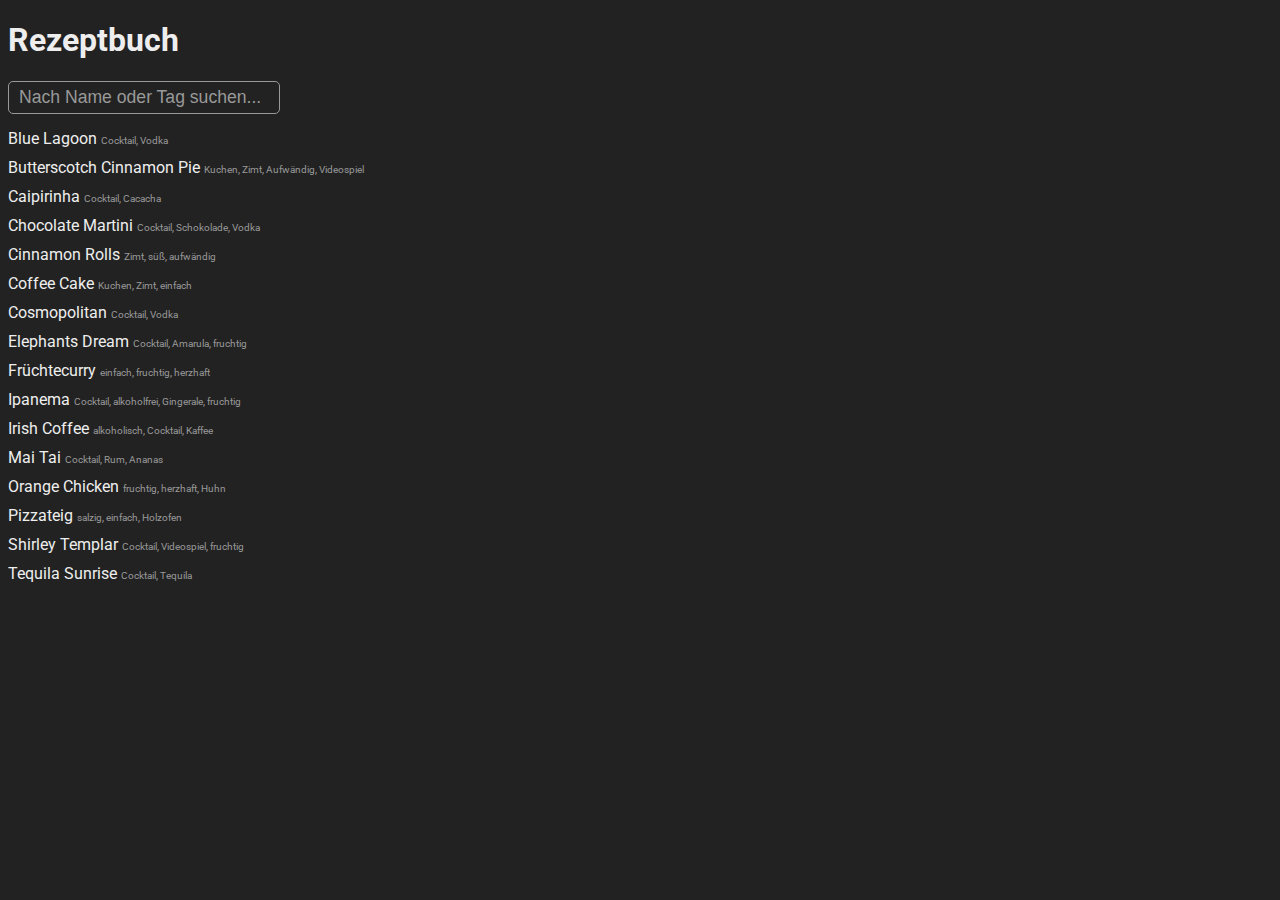
==== index.html @ a163630e "init commit" ====
<!DOCTYPE html>
<html>
	<head>
		<meta charset='utf-8'>
		<meta property='og:title' content='Rezeptbuch' />
		<meta property='og:author' content='baa baa black goat' />
		<meta property='og:image' content='https://baabaablackgoat.com/projects/recipes/res/Bunger.webp' />
		<meta name="viewport" content="width=device-width,initial-scale=1,maximum-scale=1,user-scalable=no">
		<meta http-equiv="X-UA-Compatible" content="IE=edge,chrome=1">
		<meta name="HandheldFriendly" content="true">
		<link rel="preconnect" href="https://fonts.gstatic.com">
		<link href="https://fonts.googleapis.com/css2?family=Roboto:ital,wght@0,400;0,700;1,400;1,700&display=swap" rel="stylesheet"> 
		<link rel='icon' href='res/Bunger.webp'>
		<title>Rezeptbuch</title>
		<link rel='stylesheet' href='index.css'>
	</head>
	<body>
		<h1>Rezeptbuch</h1>
		<header>
			<input type='text' id='searchbar' onkeyup='applyFilter()' onClick='clearSearch()' placeholder='Nach Name oder Tag suchen...'>
		</header>
		<main>
			<noscript>JavaScript konnte nicht geladen werden - bitte NoScript-Addons deaktivieren, sonst funktioniert das hier nicht!</noscript>
			<ul id='recipeList'></ul>
		</main>

		<script src='recipes.js'></script>
		<script src='index.js'></script>
	</body>
</html>
---- index.css ----
body {
  font-family: "Roboto", sans-serif;
  background-color: #222;
  color: #eee;
}

a {
  text-decoration: none;
  color: #eee;
}

ul {
  list-style: none;
  margin: 10px 0;
  padding: 0;
}
ul li {
  padding: 5px 0;
}

.tagList {
  color: #999;
  font-size: 0.6em;
}

#searchbar {
  min-width: 250px;
  font-size: 1.1em;
  border: 1px solid #999;
  border-radius: 5px;
  padding: 5px 10px;
  background-color: #222;
  color: #eee;
}

*:focus {
  outline: none;
}

::placeholder {
  color: #999;
  opacity: 1;
}

img {
  max-width: 100%;
  height: auto;
}

/*# sourceMappingURL=index.css.map */
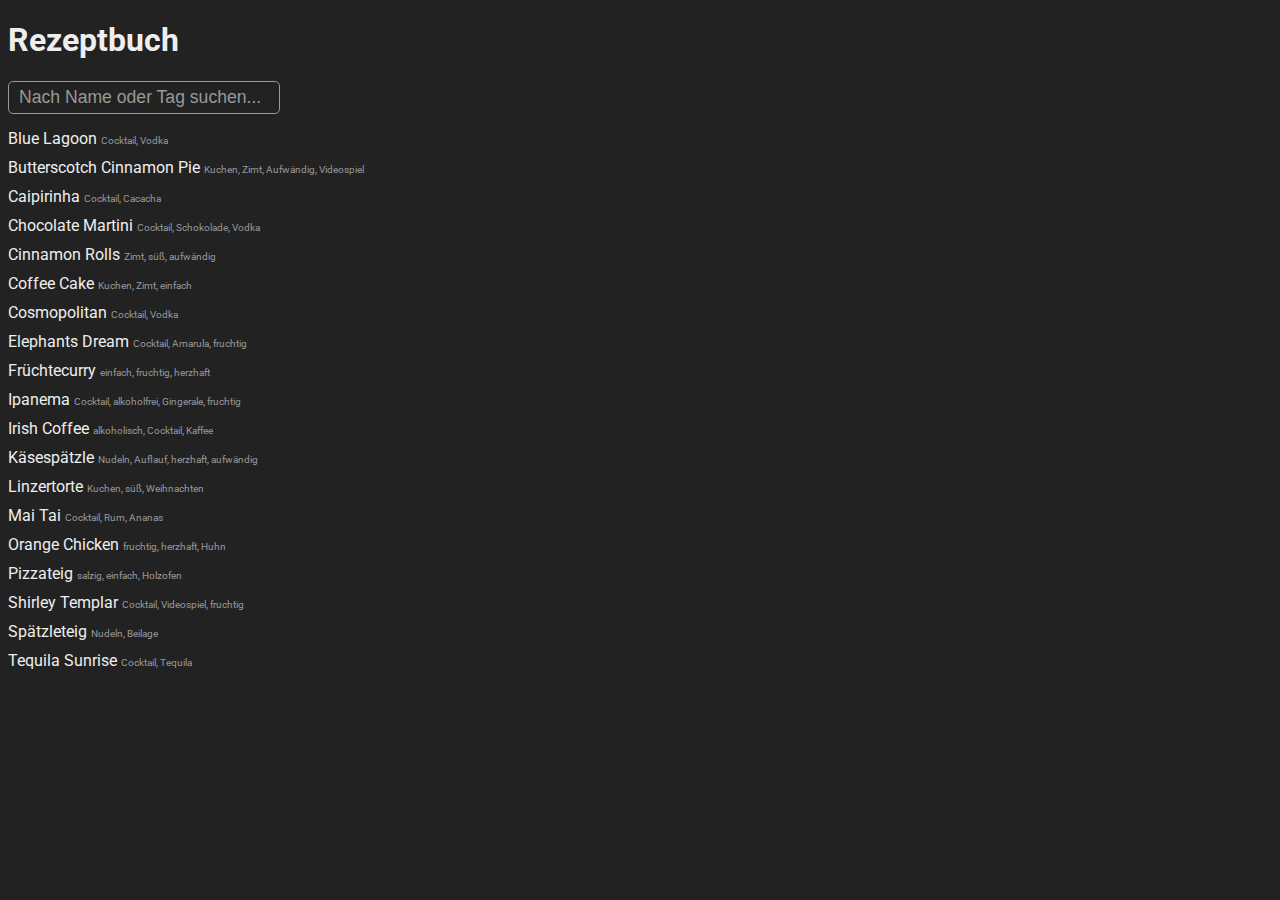
==== commit c40aa6bb: "changed compiler to include titles and opengraph also removed bunger aeroCri closes #1 closes #2 clo" ====
--- a/index.html
+++ b/index.html
@@ -4,13 +4,13 @@
 		<meta charset='utf-8'>
 		<meta property='og:title' content='Rezeptbuch' />
 		<meta property='og:author' content='baa baa black goat' />
-		<meta property='og:image' content='https://baabaablackgoat.com/projects/recipes/res/Bunger.webp' />
+		<meta property='og:image' content='https://baabaablackgoat.com/projects/recipes/res/recipeIcon.png' />
 		<meta name="viewport" content="width=device-width,initial-scale=1,maximum-scale=1,user-scalable=no">
 		<meta http-equiv="X-UA-Compatible" content="IE=edge,chrome=1">
 		<meta name="HandheldFriendly" content="true">
 		<link rel="preconnect" href="https://fonts.gstatic.com">
 		<link href="https://fonts.googleapis.com/css2?family=Roboto:ital,wght@0,400;0,700;1,400;1,700&display=swap" rel="stylesheet"> 
-		<link rel='icon' href='res/Bunger.webp'>
+		<link rel='icon' href='res/recipeIcon.png'>
 		<title>Rezeptbuch</title>
 		<link rel='stylesheet' href='index.css'>
 	</head>
